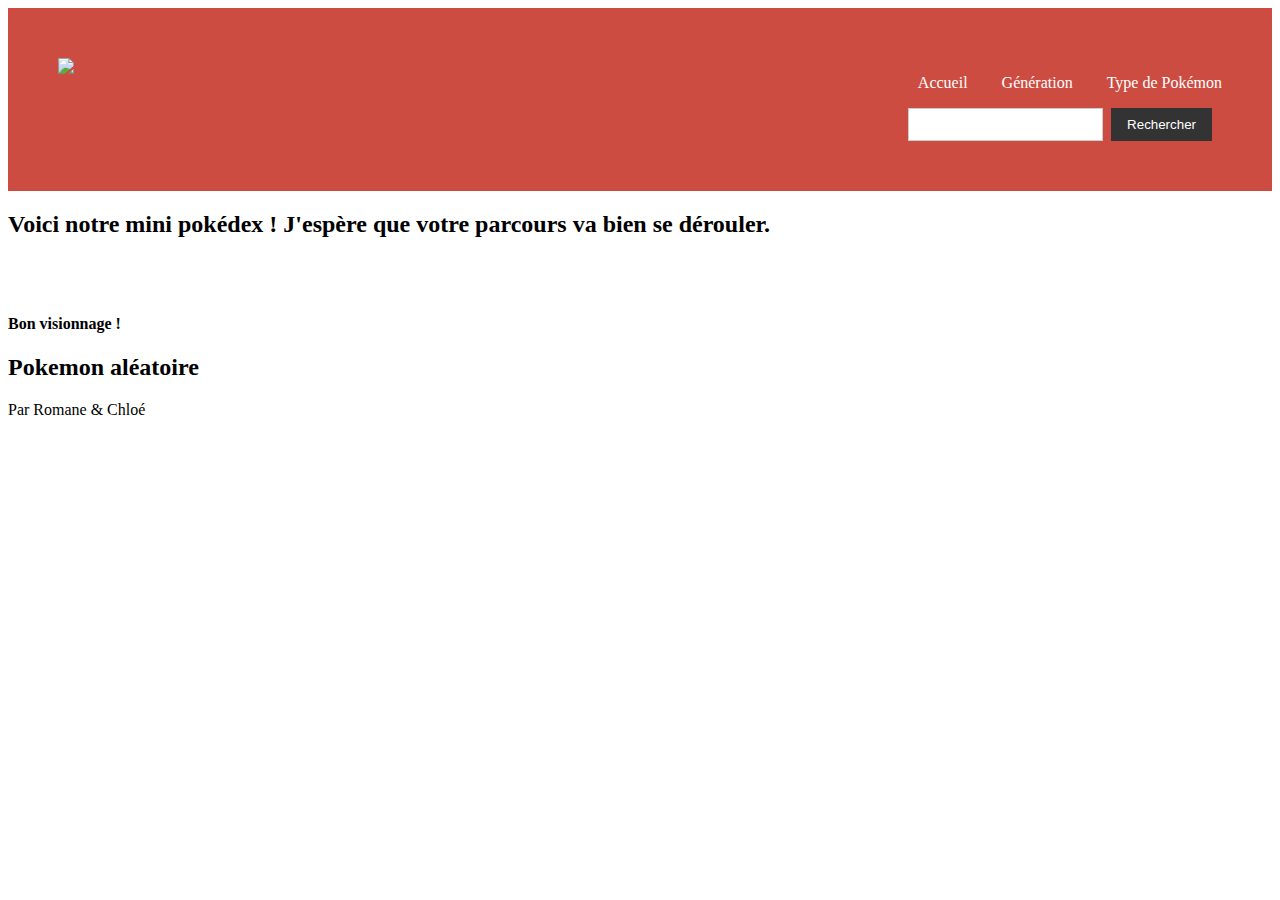
==== index.html @ c538a8e0 "Index. section random" ====
<!DOCTYPE html>
<html>

<head>
    <meta charset='utf-8'>
    <meta http-equiv='X-UA-Compatible' content='IE=edge'>
    <title>Accueil</title>
    <meta name='viewport' content='width=device-width, initial-scale=1'>
    <link rel='stylesheet' type='text/css' media='screen' href='style.css'>
    <script src="https://ajax.googleapis.com/ajax/libs/jquery/3.5.1/jquery.min.js"></script>
    <script src='accueil.js'></script>
</head>

<body>
    <header>
        <img
            src="https://upload.wikimedia.org/wikipedia/commons/thumb/5/51/Pokebola-pokeball-png-0.png/601px-Pokebola-pokeball-png-0.png">
        <nav>
            <ul class="navbar">
                <a class="menu" href="index.html">Accueil</a>
                <a class="menu" href="generation.html">Génération</a>
                <a class="menu" href="type.html">Type de Pokémon</a>
            </ul>
            <div class="searchNav">
                <input type="text" name="rechercher" id="search" />
                <button class="btn btn-sm">Rechercher</button>
            </div>
        </nav>
    </header>

    <article>
        <h2> Voici notre mini pokédex ! J'espère que votre parcours va bien se dérouler. </h2>
        <br><br>
        <h4> Bon visionnage !</h4>
        <h2> Pokemon aléatoire </h2>
            <section id="randomPoke"> </section>
        <main>
            <section id="ListPokemonG"></section>
            <section id="PokemonDetail"></section>
    
        </main>
    </article>

    <footer>
        Par Romane & Chloé
    </footer>
</body>

</html>
---- style.css ----
.html {
  background-color: #333;
}

header {
  display: flex;
  flex-direction: row;
  justify-content: space-between;
  align-items: right;
  background-color: #cc4c41;
  padding: 50px;
  text-align: right;
}
header img {
  width: 6%;
}
header a {
  color: #fff;
  margin-left: 30px;
  text-decoration: none;
}

.navbar {
  justify-content: flex-end;
  margin-right: auto;
  align-items: baseline;
}

.searchNav {
  display: flex;
  align-items: right;
  margin-right: 10px;
  justify-content: flex-end;
}

#search {
  padding: 8px;
  border: 1px solid #ccc;
  margin-right: 8px;
}

.btn {
  padding: 8px 16px;
  background-color: #333;
  color: #fff;
  border: none;
  cursor: pointer;
}

.ListPokemonG {
  margin: 20px;
  list-style: none;
  display: block;
  width: 40%;
  min-height: 40px;
  border: 1px solid #ffffff;
  border-radius: 4px;
  background-color: #333;
  overflow: hidden;
  padding-left: 15px;
  padding-right: 15px;
  text-align: bottom;
  color: #fff;
}/*# sourceMappingURL=style.css.map */
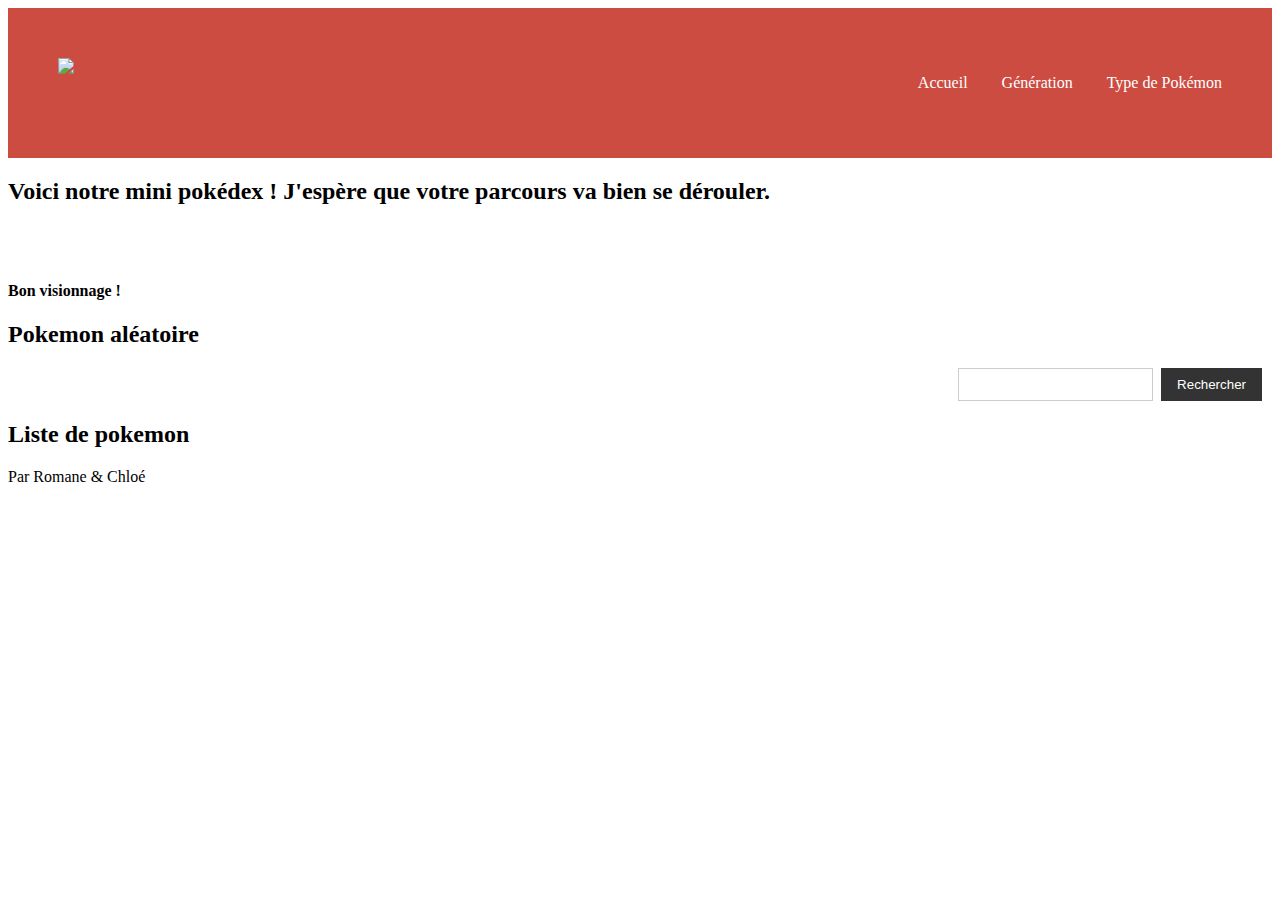
==== commit a405f0d6: "Recherche filtre" ====
--- a/index.html
+++ b/index.html
@@ -21,10 +21,7 @@
                 <a class="menu" href="generation.html">Génération</a>
                 <a class="menu" href="type.html">Type de Pokémon</a>
             </ul>
-            <div class="searchNav">
-                <input type="text" name="rechercher" id="search" />
-                <button class="btn btn-sm">Rechercher</button>
-            </div>
+
         </nav>
     </header>
 
@@ -33,11 +30,17 @@
         <br><br>
         <h4> Bon visionnage !</h4>
         <h2> Pokemon aléatoire </h2>
-            <section id="randomPoke"> </section>
+        <section id="randomPoke"> </section>
+<!-- Bouton aléatoire qui utilise la fonction ? -->
+        <div class="searchNav">
+            <input type="text" name="rechercher" id="search" />
+            <button class="btn btn-sm">Rechercher</button>
+        </div>
         <main>
+            <h2> Liste de pokemon </h2>
             <section id="ListPokemonG"></section>
             <section id="PokemonDetail"></section>
-    
+
         </main>
     </article>
 
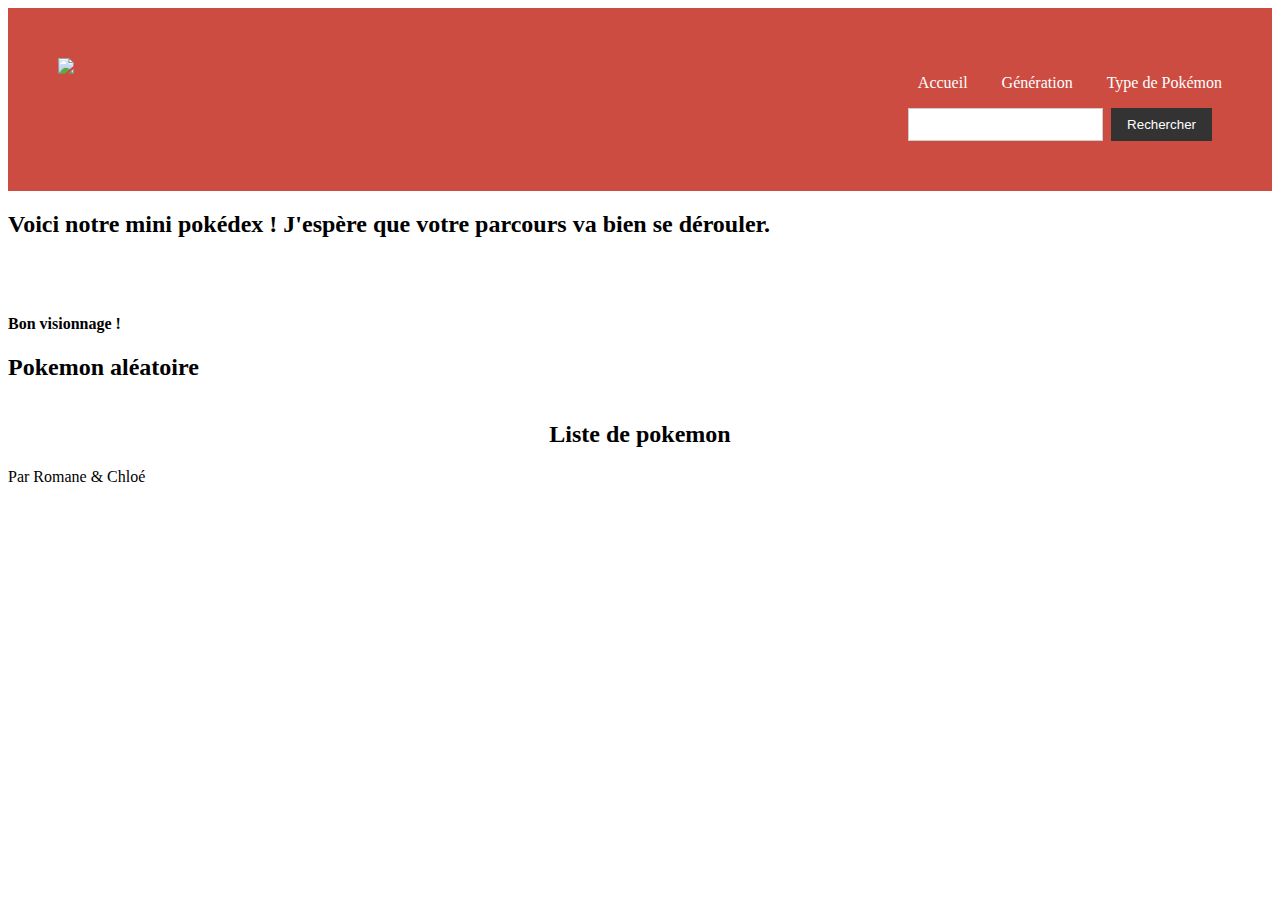
==== commit 44e0f9ed: "Check up" ====
--- a/index.html
+++ b/index.html
@@ -21,6 +21,10 @@
                 <a class="menu" href="generation.html">Génération</a>
                 <a class="menu" href="type.html">Type de Pokémon</a>
             </ul>
+            <div class="searchNav">
+                <input type="text" name="rechercher" id="search" />
+                <button class="btn btn-sm">Rechercher</button>
+            </div>
 
         </nav>
     </header>
@@ -31,11 +35,7 @@
         <h4> Bon visionnage !</h4>
         <h2> Pokemon aléatoire </h2>
         <section id="randomPoke"> </section>
-<!-- Bouton aléatoire qui utilise la fonction ? -->
-        <div class="searchNav">
-            <input type="text" name="rechercher" id="search" />
-            <button class="btn btn-sm">Rechercher</button>
-        </div>
+
         <main>
             <h2> Liste de pokemon </h2>
             <section id="ListPokemonG"></section>
--- a/style.css
+++ b/style.css
@@ -61,4 +61,31 @@
   padding-right: 15px;
   text-align: bottom;
   color: #fff;
+}
+
+.carte {
+  border-radius: 53px;
+  background: #e0e0e0;
+  box-shadow: 27px 27px 55px #333, -27px -27px 55px #ffffff;
+  width: 100%;
+  padding: 5%;
+  display: flex;
+  justify-content: center;
+  align-items: center;
+}
+
+main {
+  display: flex;
+  justify-content: center;
+  align-items: center;
+}
+
+#PokemonDetail {
+  display: flex;
+  flex-direction: column;
+  justify-content: center;
+  align-items: center;
+}
+#PokemonDetail .images {
+  width: 20%;
 }/*# sourceMappingURL=style.css.map */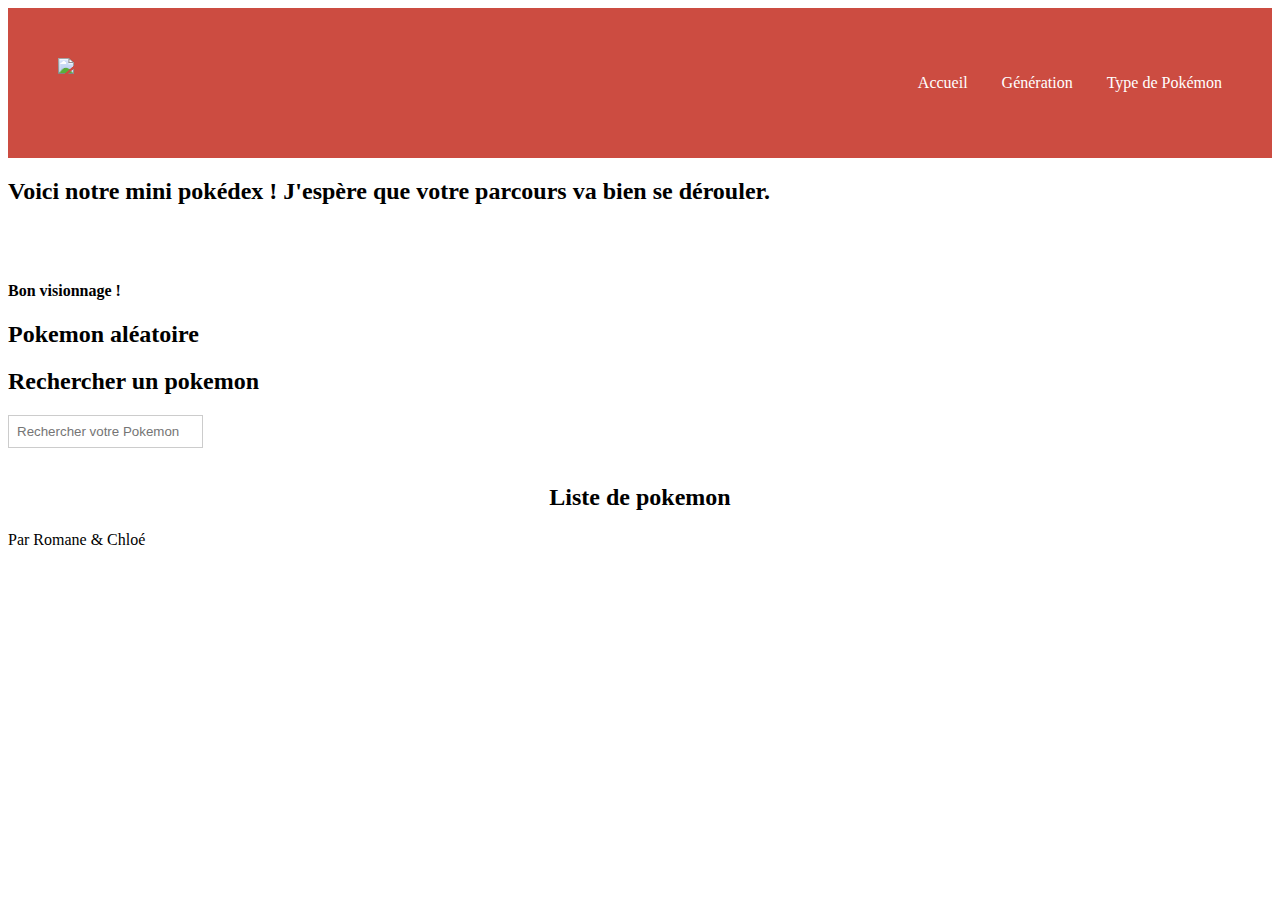
==== commit c18f4a8b: "Création de la barre de recherche fontionnelle" ====
--- a/index.html
+++ b/index.html
@@ -8,7 +8,7 @@
     <meta name='viewport' content='width=device-width, initial-scale=1'>
     <link rel='stylesheet' type='text/css' media='screen' href='style.css'>
     <script src="https://ajax.googleapis.com/ajax/libs/jquery/3.5.1/jquery.min.js"></script>
-    <script src='accueil.js'></script>
+
 </head>
 
 <body>
@@ -21,10 +21,8 @@
                 <a class="menu" href="generation.html">Génération</a>
                 <a class="menu" href="type.html">Type de Pokémon</a>
             </ul>
-            <div class="searchNav">
-                <input type="text" name="rechercher" id="search" />
-                <button class="btn btn-sm">Rechercher</button>
-            </div>
+            
+            <!-- J'ai enlevé le bouton recherche de l'entête pour le mettre dans le corps pour faciliter les recherches-->
 
         </nav>
     </header>
@@ -35,6 +33,9 @@
         <h4> Bon visionnage !</h4>
         <h2> Pokemon aléatoire </h2>
         <section id="randomPoke"> </section>
+        <h2> Rechercher un pokemon </h2>
+        <input type="text" name="rechercher" id="search" placeholder="Rechercher votre Pokemon" />
+        <ul id="Resultat"></ul>
 
         <main>
             <h2> Liste de pokemon </h2>
@@ -47,6 +48,7 @@
     <footer>
         Par Romane & Chloé
     </footer>
+    <script src='accueil.js'></script>
 </body>
 
 </html>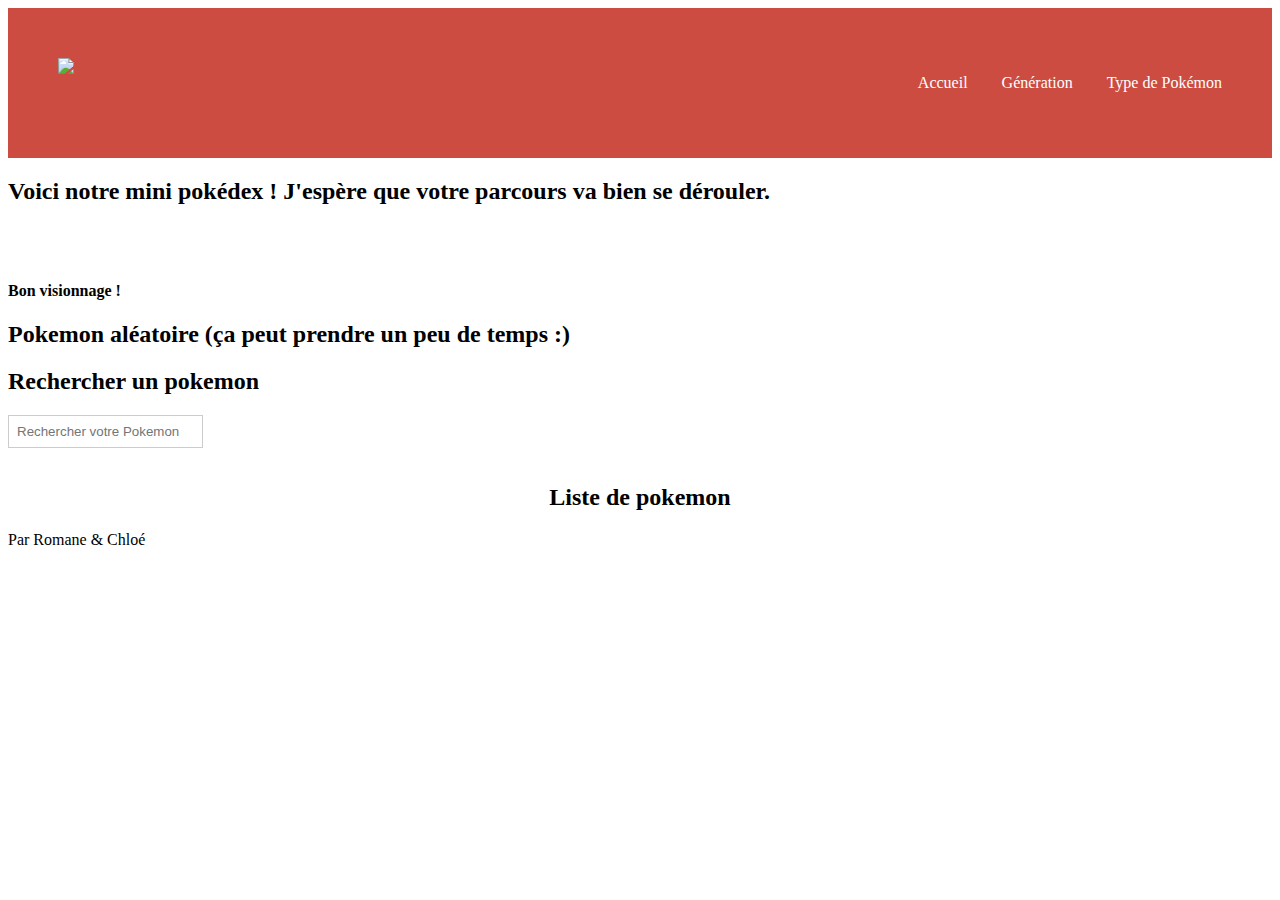
==== commit 061abc7a: "math random long" ====
--- a/index.html
+++ b/index.html
@@ -31,8 +31,8 @@
         <h2> Voici notre mini pokédex ! J'espère que votre parcours va bien se dérouler. </h2>
         <br><br>
         <h4> Bon visionnage !</h4>
-        <h2> Pokemon aléatoire </h2>
-        <section id="randomPoke"> </section>
+        <h2> Pokemon aléatoire (ça peut prendre un peu de temps :) </h2>
+        <section id="poke_container"> </section>
         <h2> Rechercher un pokemon </h2>
         <input type="text" name="rechercher" id="search" placeholder="Rechercher votre Pokemon" />
         <ul id="Resultat"></ul>
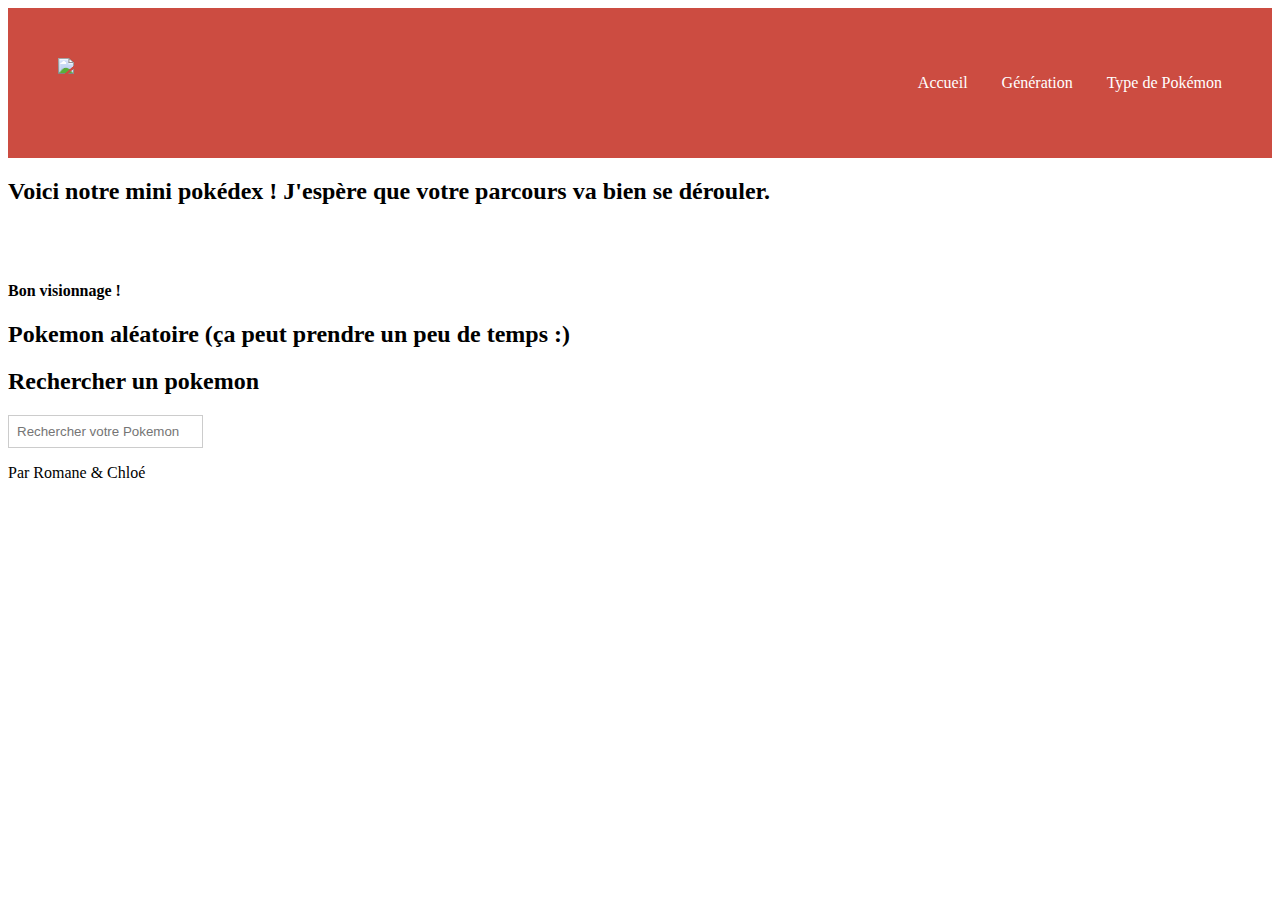
==== commit 5003e2ca: "Liste suppr" ====
--- a/index.html
+++ b/index.html
@@ -21,7 +21,7 @@
                 <a class="menu" href="generation.html">Génération</a>
                 <a class="menu" href="type.html">Type de Pokémon</a>
             </ul>
-            
+
             <!-- J'ai enlevé le bouton recherche de l'entête pour le mettre dans le corps pour faciliter les recherches-->
 
         </nav>
@@ -37,12 +37,7 @@
         <input type="text" name="rechercher" id="search" placeholder="Rechercher votre Pokemon" />
         <ul id="Resultat"></ul>
 
-        <main>
-            <h2> Liste de pokemon </h2>
-            <section id="ListPokemonG"></section>
-            <section id="PokemonDetail"></section>
 
-        </main>
     </article>
 
     <footer>
--- a/style.css
+++ b/style.css
@@ -1,7 +1,3 @@
-.html {
-  background-color: #333;
-}
-
 header {
   display: flex;
   flex-direction: row;
@@ -47,37 +43,8 @@
   cursor: pointer;
 }
 
-.ListPokemonG {
-  margin: 20px;
-  list-style: none;
-  display: block;
-  width: 40%;
-  min-height: 40px;
-  border: 1px solid #ffffff;
-  border-radius: 4px;
-  background-color: #333;
-  overflow: hidden;
-  padding-left: 15px;
-  padding-right: 15px;
-  text-align: bottom;
-  color: #fff;
-}
-
-.carte {
-  border-radius: 53px;
-  background: #e0e0e0;
-  box-shadow: 27px 27px 55px #333, -27px -27px 55px #ffffff;
-  width: 100%;
-  padding: 5%;
-  display: flex;
-  justify-content: center;
-  align-items: center;
-}
-
 main {
   display: flex;
-  justify-content: center;
-  align-items: center;
 }
 
 #PokemonDetail {
@@ -88,4 +55,62 @@
 }
 #PokemonDetail .images {
   width: 20%;
+}
+
+.ListPokemonG {
+  --background: linear-gradient(to left, #333 0%, #333 100%);
+  width: 100px;
+  height: 130px;
+  padding: 7px;
+  border-radius: 5%;
+  background: #333;
+  position: relative;
+  z-index: 1;
+  display: flex;
+  margin: auto;
+  justify-content: space-around;
+}
+
+.carte::after {
+  position: absolute;
+  content: "";
+  top: 30px;
+  left: 0;
+  right: 0;
+  z-index: -1;
+  height: 100%;
+  width: 100%;
+  transform: scale(0.8);
+  filter: blur(25px);
+  background: #333;
+  background: var(--background);
+  transition: opacity 0.5s;
+}
+
+.carte-info {
+  --color: #cc4c41;
+  background: var(--color);
+  color: var(--color);
+  display: flex;
+  justify-content: center;
+  align-items: center;
+  width: 100%;
+  height: 100%;
+  overflow: visible;
+  border-radius: 0.7rem;
+}
+
+.carte.title {
+  font-weight: bold;
+  letter-spacing: 0.1em;
+}
+
+/*Hover*/
+.carte:hover::after {
+  opacity: 0;
+}
+
+.carte:hover .carte-info {
+  color: #333;
+  transition: color 1s;
 }/*# sourceMappingURL=style.css.map */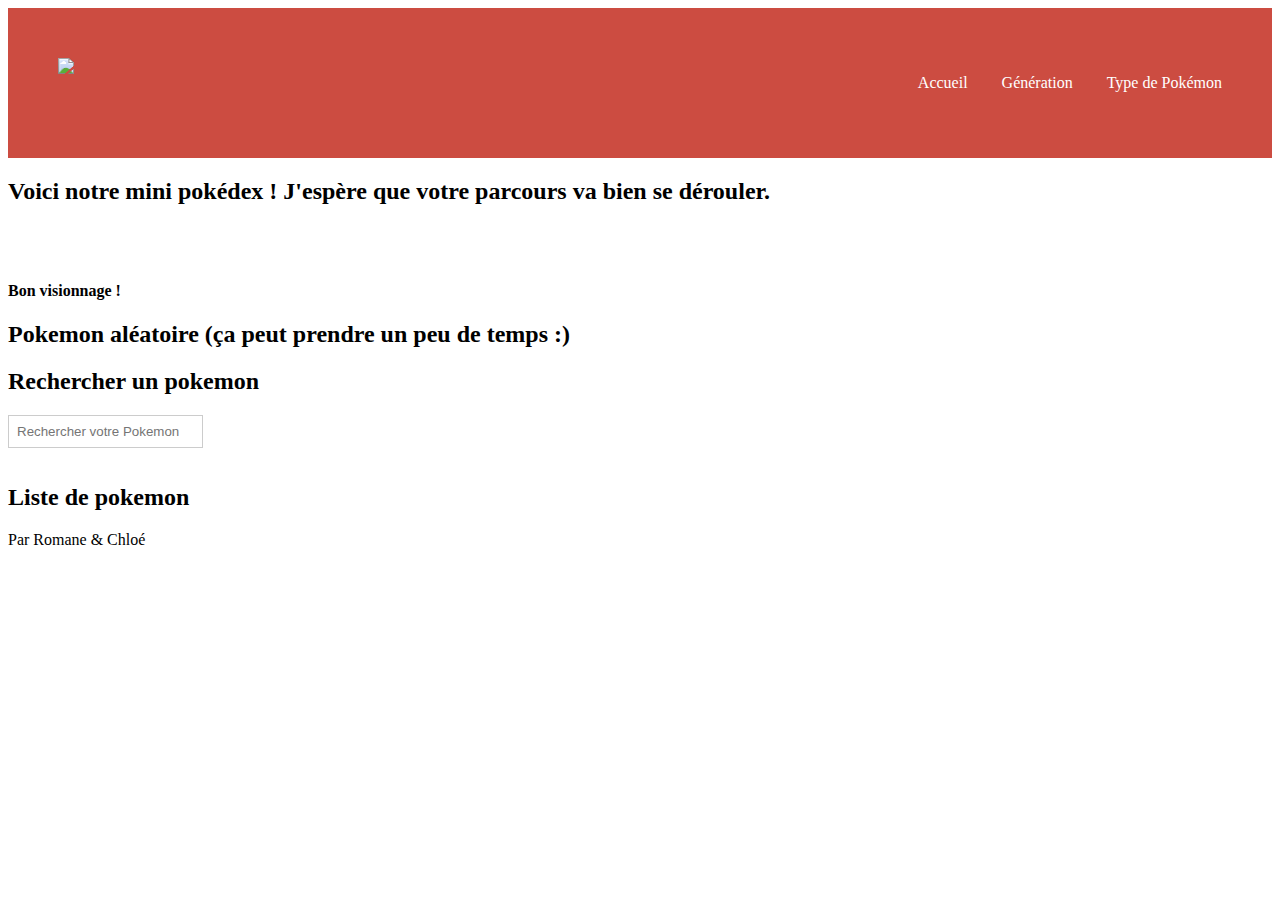
==== commit 3759a900: "Fonctionnalité reparée" ====
--- a/index.html
+++ b/index.html
@@ -37,7 +37,12 @@
         <input type="text" name="rechercher" id="search" placeholder="Rechercher votre Pokemon" />
         <ul id="Resultat"></ul>
 
+        <main>
+            <h2> Liste de pokemon </h2>
+            <section id="ListPokemonG"></section>
+            <section id="PokemonDetail"></section>
 
+        </main>
     </article>
 
     <footer>
